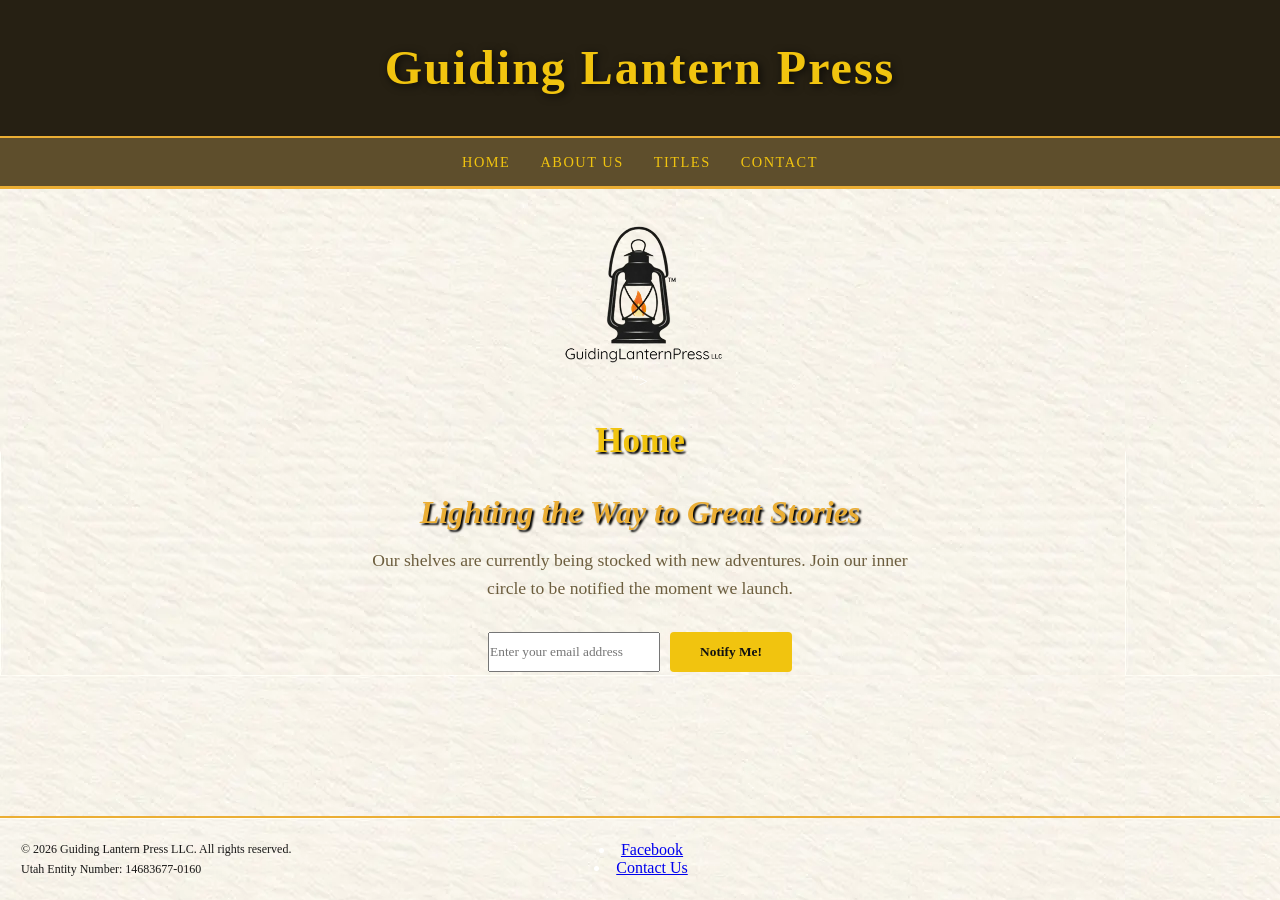
==== index.html @ efa9e5e8 "Updated  6 files Updated the footer to reflect font size change. Also updated the button to show the" ====
<!DOCTYPE html>
<html lang="en">
<link rel="stylesheet" href="styles/style.css">
<head>
    <meta charset="UTF-8">
    <meta name="viewport" content="width=device-width, initial-scale=1.0">
    <title>Guiding Lantern Press</title>
    <!-- Corrected Schema.org Block -->
    <script type="application/ld+json">
        {
            "@context": "https://schema.org",
            "@type": "Organization",
            "name": "Guiding Lantern Press LLC",
            "url": "https://guidinglanternpress.com",
            "founder": {
                "@type": "Person",
                "name": "Nancy Watson"
            },
            "description": "An independent publishing house specializing in investigative true crime narratives.",
            "status": "Active",
            "sameAs": [
                "https://andrewchronicles.org"
            ]
        }
        </script>
</head>

<body>

    <header class="top-banner">
        <h1>Guiding Lantern Press</h1>
    </header>
    <nav>
        <ul>
            <li><a href="#">Home </a></li>
            <li><a href="about.html">About Us</a></li>
            <li><a href="titles.html">Titles</a></li>
            <li><a href="contact.html">Contact</a></li>
        </ul>
    </nav>
    <main class="content">

        <!-- Logo Section -->
    <div class="logo-container">
        <!-- REPLACE 'logo.svg' WITH YOUR ACTUAL FILENAME BELOW -->
        <img src="images/guidinglantern_logo.webp"
            alt="Traditional black lantern logo with glowing orange flame symbolizing guiding light ">
        ">
    </div>
        <h2>Home</h2> <br>
        <h3>Lighting the Way to Great Stories</h3>
        <p>Our shelves are currently being stocked with new adventures. Join our inner circle to be notified the moment
            we launch.</p>
            </div>
        

<!-- Replace {form_id} with your actual Formspree form ID in the action URL below -->
            <form action="https://formspree.io/f/{form_id}" method="POST" class="email-box" >
               
                <input type="email" name="email" placeholder="Enter your email address" required>

               
                <input type="hidden" name="_next" value="https://guidinglanternpress.com/thank-you.html">
               
                <input type="text" name="_gotcha" style="display:none">

               
                <button type="button" onclick="ShowConstructionMessage()">Notify Me!</button>
            </form>
           
            <script src="java/script.js"></script>
          
    </main>
<footer class="custom-footer">
    <div class="footer-left">
        <p3>&copy; 2026 Guiding Lantern Press LLC. All rights reserved. <br>
            Utah Entity Number: 14683677-0160</p3>
    </div>
    <div class="footer-center" <ul>
        <li><a href="https://www.facebook.com/andrew.larson.1656" target="_blank" rel="noopener noreferrer">Facebook</a>
        </li>
        <li><a href="mailto:nwatson@guidinglanternpress.com">Contact Us</a></li>
        </ul>
    </div>
    <div class="footer-right"></div>
</footer>
</body>

</html>
---- styles/style.css ----
/* --- STYLES FOR GUIDING LANTERN PRESS --- */

        * { margin: 0; 
            padding: 0; 
	    box-sizing: 
	    border-box; 
	    font-family: 'Georgia', serif; 
	}
        
        body {
            background-color: #1a1a1a;
            color: white;
            text-align: center;
            min-height: 100vh;
            display: flex;
            flex-direction: column;
 
            background-image: url("../images/paperbkg.webp");
            background-size: auto;
            background-repeat: repeat;
            background-attachment: fixed;
        }
      /* Top Banner */
        .top-banner {
            width: 100%;
            background: #262013;
            background-size: cover;
            background-position: center;
            display: flex;
            justify-content: center;
            align-items: center;
            border-bottom: 2px solid #ebae34;
            padding: 20px 0;  /* AI added */
      
/* --- If you want the paper bkground ---*/
	/* --- background-image: url("../images/paperbkg.webp");
            background-size: auto;
            background-repeat: repeat;
            background-attachment: fixed; --- */
      
        }

        .top-banner h1 {
            margin: 0;
            line-height: 2; /* keeps the lines tight */
	    color: #f1c40f;
            font-size: 3rem;
            text-shadow: 2px 2px 8px rgba(0,0,0,0.7);
            letter-spacing: 2px;
        }
      
       /* --- Navigation Bar --- */
        nav {
            background-color: #5e4e2c;
            padding: 15px 0;
            position: sticky;
            top: 0;
            z-index: 1000;
            border-bottom:3px solid #ebae34;
        }

        nav ul {
            list-style: none;
            display: flex;
            justify-content: center;
            gap: 30px;
        }

        nav ul li a {
            color: #f1c40f; /* Lantern Gold */
            text-decoration: none;
            font-size: 0.9rem;
            text-transform: uppercase;
            letter-spacing: 1.5px;
            transition: 0.3s;
        }

        nav ul li a:hover {
            color: white;
            text-shadow: 0 0 8px #f1c40f;
        }

  

        /* Logo and Main Content */
        .content {
            flex-grow: 1;
            display: flex;
            flex-direction: column;
            justify-content: top;
            align-items: center;
            padding: 30px 20px;

        }

        /* --- Logo Styling --- */
        .logo-container {
            margin-bottom: 30px;
        }

        .logo-container img {
            max-width: 175px; /* Adjust this size to fit your logo */
            height: auto;
            display: block;
        }
/* --- Book List--- */
       book {
            background-color: #5e4e2c;
            padding: 15px 0;
            position: sticky;
            top: 0;
            z-index: 1000;
            border-bottom: 1px solid #333;
        }

        book ul {
            list-style: none;
            display: flex;
            justify-content: left;
            gap: 30px;
        }

        book ul li a {
            color: #e6e8dc; /* selection */
            text-decoration: none;
            font-size: 0.9rem;
            text-transform: none;
            letter-spacing: 1.5px;
            transition: 0.3s;
        }

        book ul li a:hover {
            color: white;
            text-shadow: 0 0 8px #f1c40f;
        }

/* --- Heading 2 and P text --- */
        h2 { font-size: 2.2rem; margin-bottom: 15px; color: #f1c40f; 
	      text-shadow: 2px 2px 2px rgba(0,0,0,1);
	}
        p { font-size: 1.1rem; margin-bottom: 30px; max-width: 550px; line-height: 1.6; opacity: 0.9; color: #5e4e2c; }

/* --- Heading 3 --- */
   h3 { 
	font-size: 2rem; 
	margin-bottom: 15px; 
	color: #ebae34;  /*light chocolate */
	text-shadow: 2px 2px 2px rgba(0,0,0,1);
	font-style: italic;
	}
  p { 
	font-size: 1.1rem; 
	margin-bottom: 30px; 
	max-width: 550px; 
	line-height: 1.6; 
	opacity: 0.9; 
	color: #5e4e2c; 
	}
 p2 { 
	font-size: 2rem; 
	margin-bottom: 30px; 
	max-width: 550px; 
	line-height: 1.6; 
	opacity: 0.9; 
	color: red; 
	}
 p3 {
     font-size: .75rem;
     margin-bottom: 30px;
     max-width: 550px;
     line-height: 1.6;
     opacity: 0.9;
     color: rgb(0, 0, 0);
 }

 /* Form */
 .email-box { 
            display: flex; 
            gap: 10px; 
            justify-content: center;
}
 

        
        button {
            padding: 12px 30px;
            border-radius: 4px;
            border: none;
            background-color: #f1c40f;
            color: #111;
            font-weight: bold;
            cursor: pointer;
            transition: 0.3s;
        }
        button:hover { background-color: #d4ac0d; }

        @media (max-width: 600px) {
            .top-banner h1 { font-size: 1.8rem; height: 150px; }
            .email-box { flex-direction: column; width: 100%; }
            input[type="email"] { width: 100%; }
        }

footer {
    background-color: #333;
    color: white;
    background-image: url("../images/paperbkg.webp");
    text-align: center;
    padding: 10px 0;
    font-family: sans-serif;
    border-top: 2px solid #ebae34;
}
.custom-footer {
    display: flex;
    justify-content: flex-start;
    align-items: center;
    width: 100%;
    padding: 20px;
}

.footer-left {
    flex: 1;
    text-align: left;
    padding: 1px;
}

.footer-center {
    flex: 1;
    text-align: center;

}

.footer-right {
    flex: 1;
    text-align: right;
}

.socials {
    list-style: none;
    padding: 0;
}

.socials li {
    display: inline;
    margin: 0 5px;
}

.socials a {
    color: #463b0e;
    /* Use your brand color here */
    text-decoration: none;
}
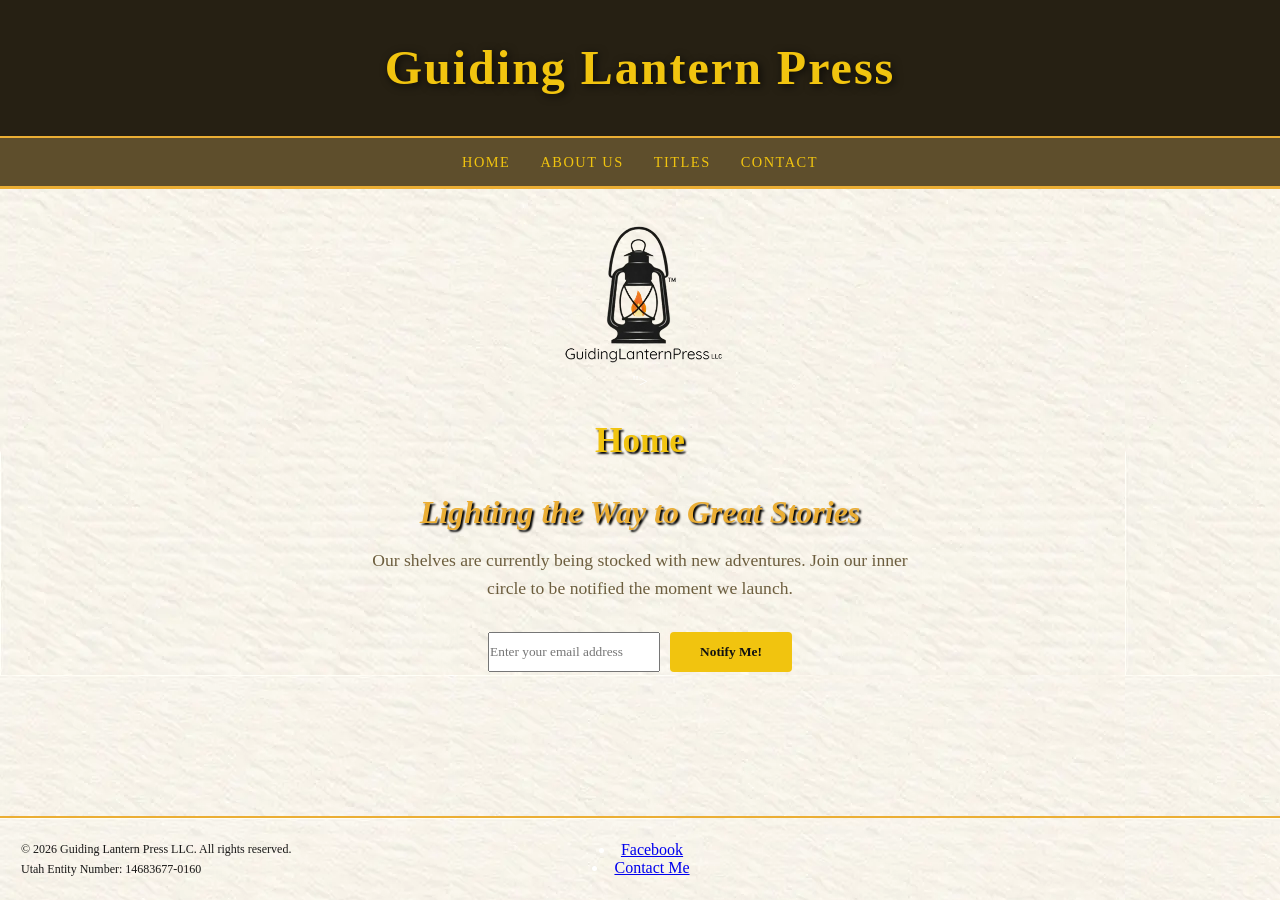
==== commit 0ada302e: "Update index.html Change the contact text for index." ====
--- a/index.html
+++ b/index.html
@@ -79,7 +79,7 @@
     <div class="footer-center" <ul>
         <li><a href="https://www.facebook.com/andrew.larson.1656" target="_blank" rel="noopener noreferrer">Facebook</a>
         </li>
-        <li><a href="mailto:nwatson@guidinglanternpress.com">Contact Us</a></li>
+        <li><a href="mailto:contact@guidinglanternpress.com">Contact Me</a></li>
         </ul>
     </div>
     <div class="footer-right"></div>
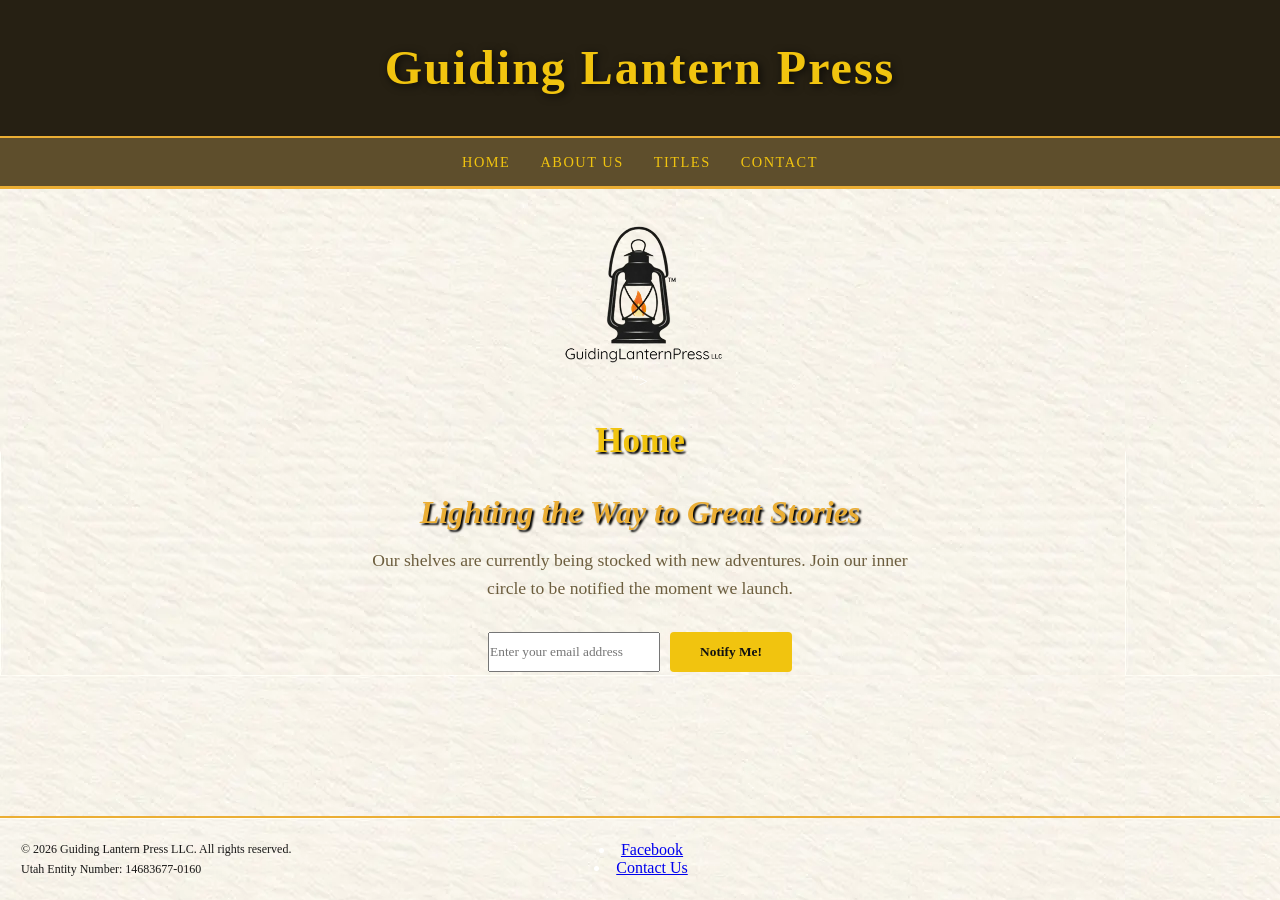
==== commit b1402254: "Updated mailto in Index" ====
--- a/index.html
+++ b/index.html
@@ -79,7 +79,7 @@
     <div class="footer-center" <ul>
         <li><a href="https://www.facebook.com/andrew.larson.1656" target="_blank" rel="noopener noreferrer">Facebook</a>
         </li>
-        <li><a href="mailto:contact@guidinglanternpress.com">Contact Me</a></li>
+        <li><a href="mailto:contact@guidinglanternpress.com">Contact Us</a></li>
         </ul>
     </div>
     <div class="footer-right"></div>
